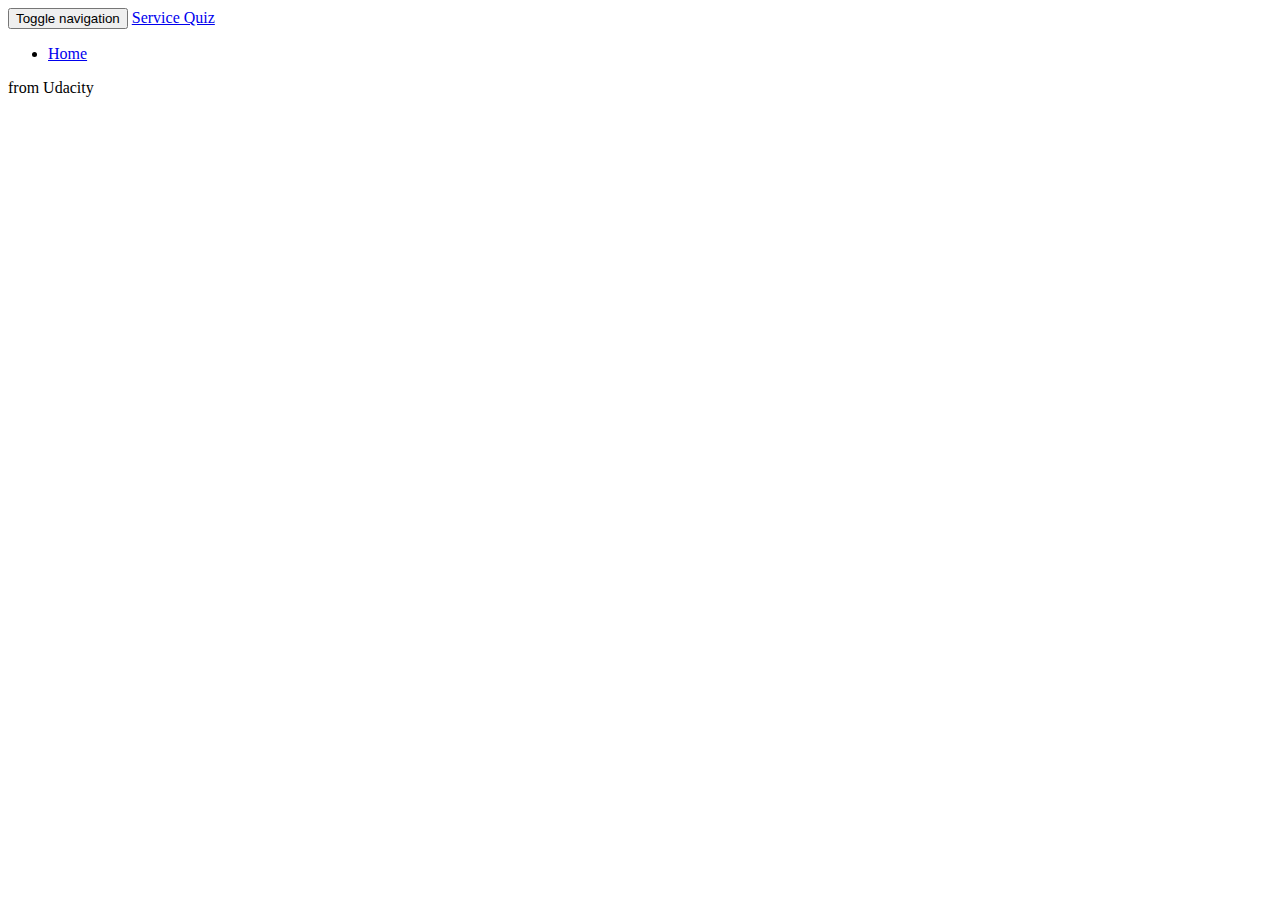
==== app/index.html @ 0a8498ab "0.0.1" ====
<!doctype html>
<html>
<head>
  <meta charset="utf-8">
  <title></title>
  <meta name="description" content="">
  <meta name="viewport" content="width=device-width">
  <meta name="udacity-grader" content="extras/grader.json" unit-tests="extras/grader.js">
  <!-- Place favicon.ico and apple-touch-icon.png in the root directory -->
  <!-- build:css(.) styles/vendor.css -->
  <!-- bower:css -->
  <link rel="stylesheet" href="bower_components/bootstrap/dist/css/bootstrap.css" />
  <!-- endbower -->
  <!-- endbuild -->
  <!-- build:css(.tmp) styles/main.css -->
  <link rel="stylesheet" href="styles/main.css">
  <!-- endbuild -->
</head>
<body ng-app="serviceQuizApp">
  <!--[if lte IE 8]>
    <p class="browsehappy">You are using an <strong>outdated</strong> browser. Please <a href="http://browsehappy.com/">upgrade your browser</a> to improve your experience.</p>
  <![endif]-->

  <!-- Add your site or application content here -->
  <div class="header">
    <div class="navbar navbar-default" role="navigation">
      <div class="container">
        <div class="navbar-header">

          <button type="button" class="navbar-toggle collapsed" data-toggle="collapse" data-target="#js-navbar-collapse">
            <span class="sr-only">Toggle navigation</span>
            <span class="icon-bar"></span>
            <span class="icon-bar"></span>
            <span class="icon-bar"></span>
          </button>

          <a class="navbar-brand" href="#/">Service Quiz</a>
        </div>

        <div class="collapse navbar-collapse" id="js-navbar-collapse">

          <ul class="nav navbar-nav">
            <li class="active"><a href="#/">Home</a></li>
          </ul>
        </div>
      </div>
    </div>
  </div>

  <div class="container">
    <div ng-include="'views/instructions.html'"></div>
    <div ng-include="'views/bricks-a-bunch.html'" ng-controller="BricksABunchCtrl as bunchesStore"></div>
    <div ng-include="'views/lots-o-bricks.html'" ng-controller="LotsOBricksCtrl as lotsStore"></div>
  </div>

  <div class="footer">
    <div class="container">
      <p><span class="glyphicon glyphicon-heart"></span> from Udacity</p>
    </div>
  </div>

  <!-- build:js(.) scripts/vendor.js -->
  <!-- bower:js -->
  <script src="bower_components/jquery/dist/jquery.js"></script>
  <script src="bower_components/angular/angular.js"></script>
  <script src="bower_components/bootstrap/dist/js/bootstrap.js"></script>
  <!-- endbower -->
  <!-- endbuild -->

  <!-- build:js({.tmp,app}) scripts/scripts.js -->
  <script src="scripts/app.js"></script>
  <script src="scripts/controllers/bricks-a-bunch.js"></script>
  <script src="scripts/controllers/lots-o-bricks.js"></script>
  <script src="scripts/services/brickwarehouse.js"></script>
  <!-- endbuild -->
</body>
</html>
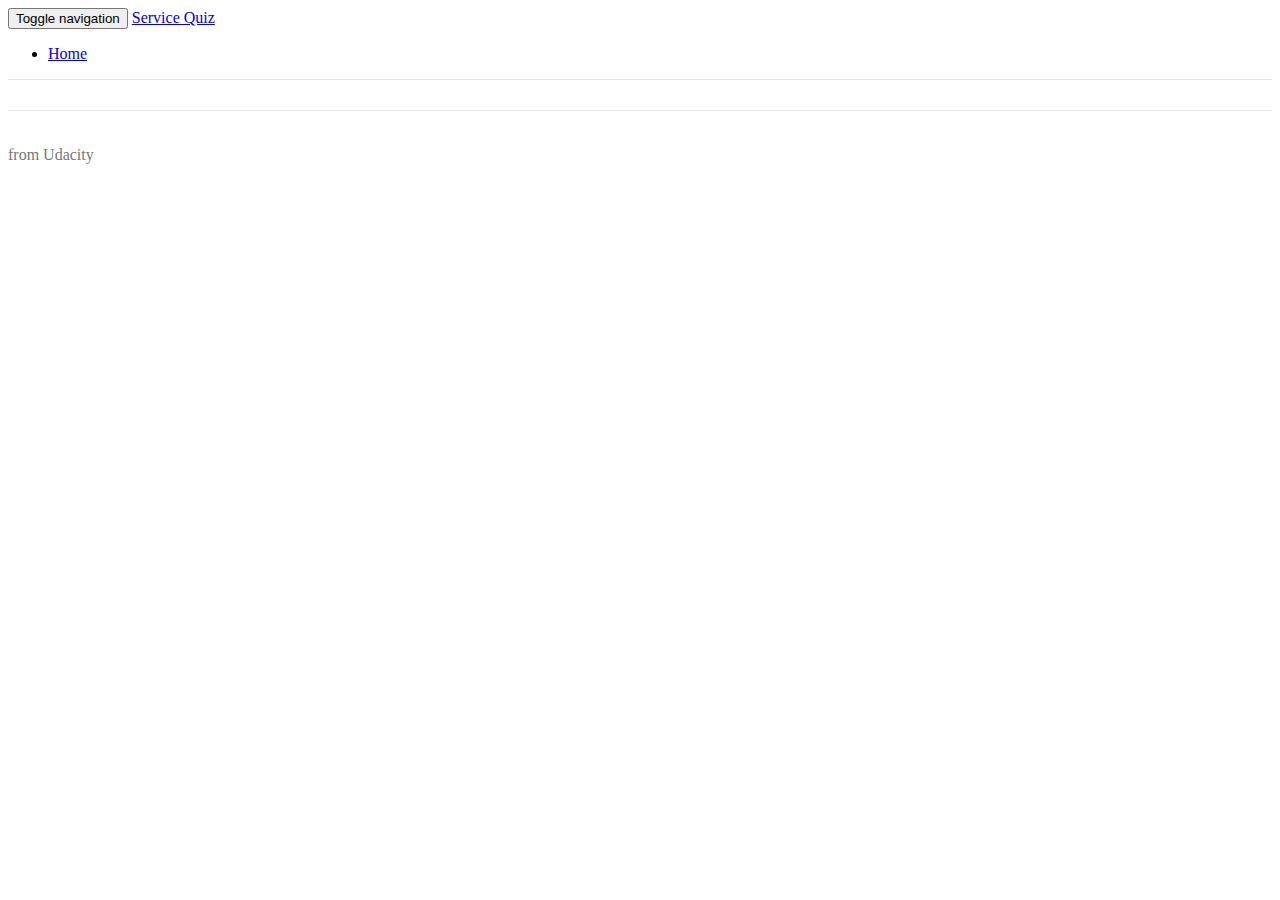
==== commit 1b03f917: "0.0.2" ====
--- a/app/index.html
+++ b/app/index.html
@@ -47,7 +47,7 @@
     </div>
   </div>
 
-  <div class="container">
+  <div class="container"> 
     <div ng-include="'views/instructions.html'"></div>
     <div ng-include="'views/bricks-a-bunch.html'" ng-controller="BricksABunchCtrl as bunchesStore"></div>
     <div ng-include="'views/lots-o-bricks.html'" ng-controller="LotsOBricksCtrl as lotsStore"></div>
@@ -69,9 +69,10 @@
 
   <!-- build:js({.tmp,app}) scripts/scripts.js -->
   <script src="scripts/app.js"></script>
+  <script src="scripts/services/brickwarehouse.js"></script>
   <script src="scripts/controllers/bricks-a-bunch.js"></script>
   <script src="scripts/controllers/lots-o-bricks.js"></script>
-  <script src="scripts/services/brickwarehouse.js"></script>
+
   <!-- endbuild -->
 </body>
 </html>
--- a/app/styles/main.css
+++ b/app/styles/main.css
@@ -0,0 +1,91 @@
+.browsehappy {
+  margin: 0.2em 0;
+  background: #ccc;
+  color: #000;
+  padding: 0.2em 0;
+}
+
+body {
+  padding: 0;
+}
+
+/* Everything but the jumbotron gets side spacing for mobile first views */
+.header,
+.marketing,
+.footer {
+  padding-left: 15px;
+  padding-right: 15px;
+}
+
+/* Custom page header */
+.header {
+  border-bottom: 1px solid #e5e5e5;
+  margin-bottom: 10px;
+}
+/* Make the masthead heading the same height as the navigation */
+.header h3 {
+  margin-top: 0;
+  margin-bottom: 0;
+  line-height: 40px;
+  padding-bottom: 19px;
+}
+
+/* Custom page footer */
+.footer {
+  padding-top: 19px;
+  color: #777;
+  border-top: 1px solid #e5e5e5;
+}
+
+.container-narrow > hr {
+  margin: 30px 0;
+}
+
+/* Main marketing message and sign up button */
+.jumbotron {
+  text-align: center;
+  border-bottom: 1px solid #e5e5e5;
+}
+.jumbotron .btn {
+  font-size: 21px;
+  padding: 14px 24px;
+}
+
+/* Supporting marketing content */
+.marketing {
+  margin: 40px 0;
+}
+.marketing p + h4 {
+  margin-top: 28px;
+}
+
+.highligth {
+  color : red;
+}
+
+/* Responsive: Portrait tablets and up */
+@media screen and (min-width: 768px) {
+  .container {
+    max-width: 730px;
+  }
+
+  /* Remove the padding we set earlier */
+  .header,
+  .marketing,
+  .footer {
+    padding-left: 0;
+    padding-right: 0;
+  }
+  /* Space out the masthead */
+  .header {
+    margin-bottom: 30px;
+  }
+  /* Remove the bottom border on the jumbotron for visual effect */
+  .jumbotron {
+    border-bottom: 0;
+  }
+}
+
+.bricksList {
+  list-style: none;
+}
